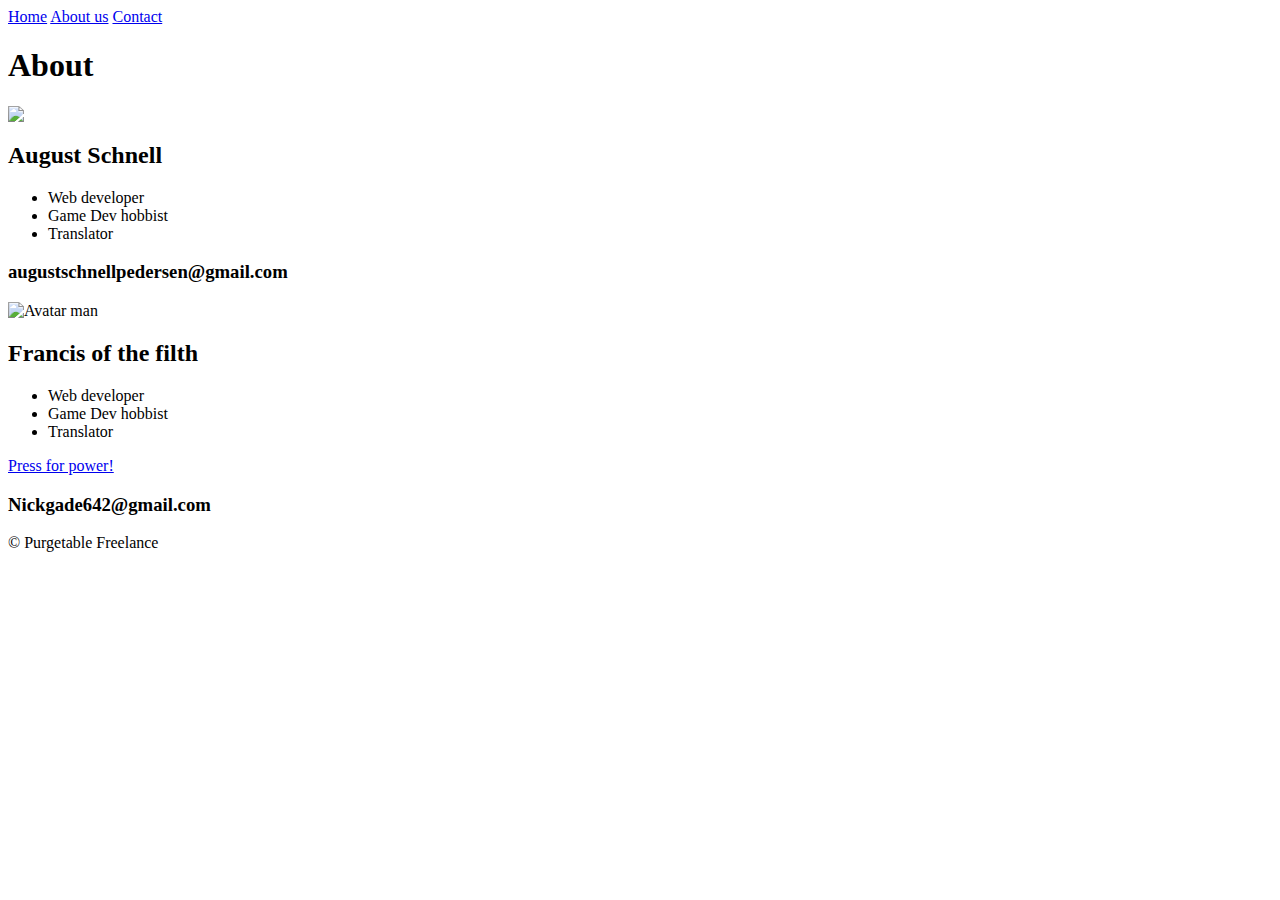
==== about.html @ 2ee2bcdc "Update about.html" ====
<!DOC TYPE HTML>

<html>

  <head>


    <title>Purgetable</title>
      <link rel="icon" href="pics/icon.png">
      <link href="https://fonts.googleapis.com/css?family=Roboto&display=swap" rel="stylesheet">
      <link href="https://fonts.googleapis.com/css?family=Acme&display=swap" rel="stylesheet">
      <link rel="stylesheet" type="text/css" href="About.css">
      <script src ="script.js" ></script>
      <script src="https://kit.fontawesome.com/da5ccd1419.js"></script>



      <meta charset="UTF-8">
      <meta name="Keywords" content="scc-cpio-1sqqf">
  </head>

  <body onload="onLoad()" id=body class=dark-mode>    

    <div class="navbar">            
      <a id="top" href="index.html">Home</a>          
      <a id="about" href="about.html">About us</a>
      <a id="contact" href="contact.html">Contact</a>  
      <img onclick="flagClick()" id="flag"> 
          </div>


    

    <h1 id="titel1" >About</h1>


   
    <div class="split right">

        
        <div class="centered">
          <img src="pics/about/placeholder.jpg" >    
          <h2>August Schnell</h2>     

         
          <ul class="list" >
            <li class="white" id="li1">Web developer</li>
            <li class="white" id="li3">Game Dev hobbist</li>  
            <li class="white" id="li2">Translator</li>
            
          </ul> 

                    <i onclick="la();" class="fab fa-linkedin"></i>
                   <i onclick="ma();" class="far fa-envelope"></i>
                   <h3 id="ma">augustschnellpedersen@gmail.com </h3>
                  
        </div>
        
      

      </div>
      
      



      <div class="split left">
        <div class="centered">
          <img src="pics/about/Filth.png" alt="Avatar man">
          <h2>Francis of the filth</h2>
          <ul class="list" >
              <li  class="black" id="li1">Web developer</li>
              <li class="black" id="li3">Game Dev hobbist</li>  
              <li class="black" id="li2">Translator</li>
                        
            </ul> 
          <a id="pow" href="https://youtu.be/WBmbYoPjVHo">Press for power!</a>
          <br>
          <i onclick="fa();" class="fab fa-facebook-square"></i>
          <i onclick="la1();" class="fab fa-linkedin"></i>
           <i class="fab fa-instagram"></i>
          <i onclick="ma1();" class="far fa-envelope"></i>
          <h3 id="ma1">Nickgade642@gmail.com</h3>
         
        </div>
        

      </div>


  
    <p id="footer">© Purgetable Freelance</p>
    
  </body>

</html>
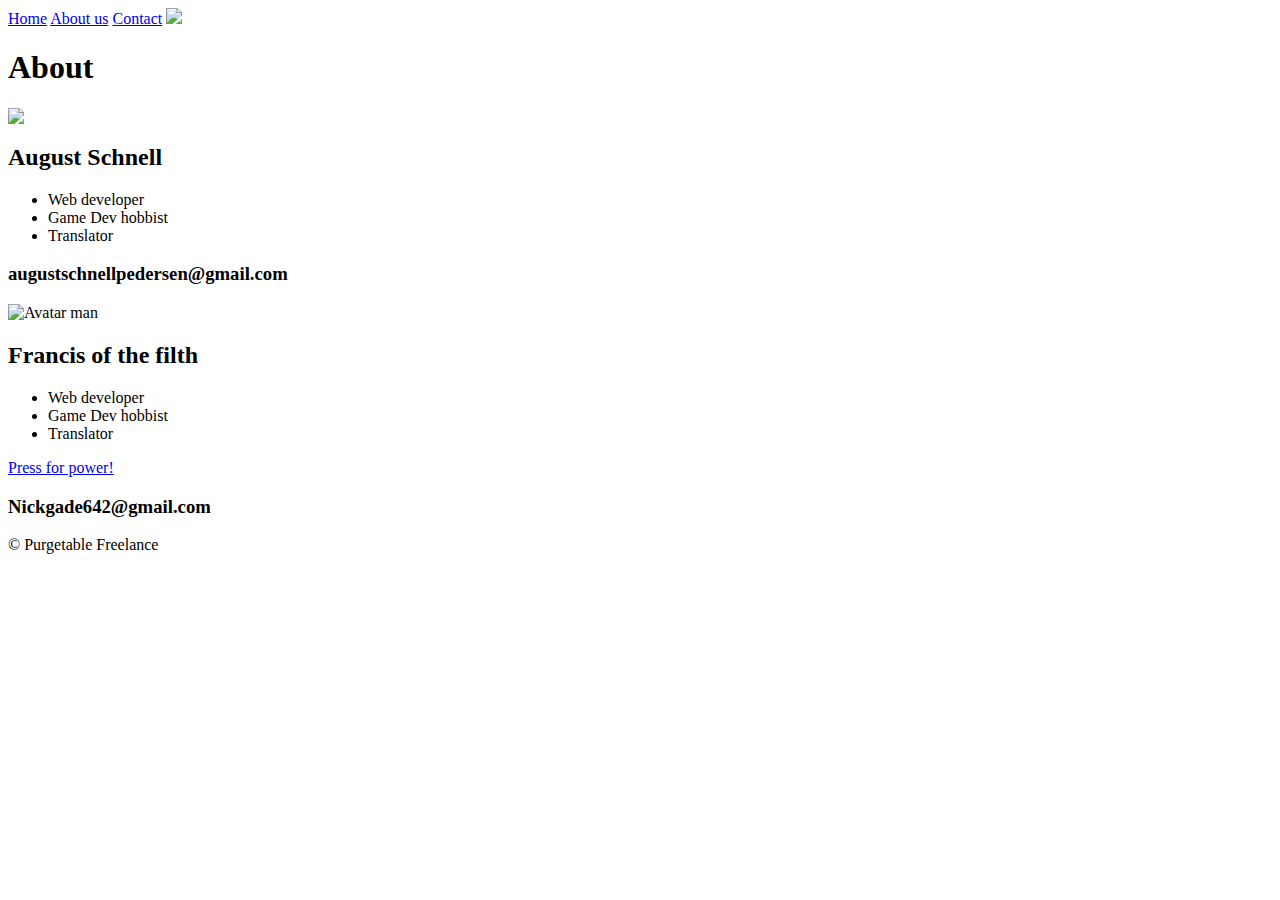
==== commit e693ab32: "Fix" ====
--- a/about.html
+++ b/about.html
@@ -19,13 +19,13 @@
       <meta name="Keywords" content="scc-cpio-1sqqf">
   </head>
 
-  <body onload="onLoad()" id=body class=dark-mode>    
+  <body onload="onLoad()" id=body>    
 
     <div class="navbar">            
       <a id="top" href="index.html">Home</a>          
       <a id="about" href="about.html">About us</a>
       <a id="contact" href="contact.html">Contact</a>  
-      <img onclick="flagClick()" id="flag"> 
+      <img onclick="flagClick();" id="flag"> 
           </div>
 
 
@@ -66,7 +66,7 @@
 
       <div class="split left">
         <div class="centered">
-          <img src="pics/about/Filth.png" alt="Avatar man">
+          <img src="pics/about/placeholder.jpg" alt="Avatar man">
           <h2>Francis of the filth</h2>
           <ul class="list" >
               <li  class="black" id="li1">Web developer</li>
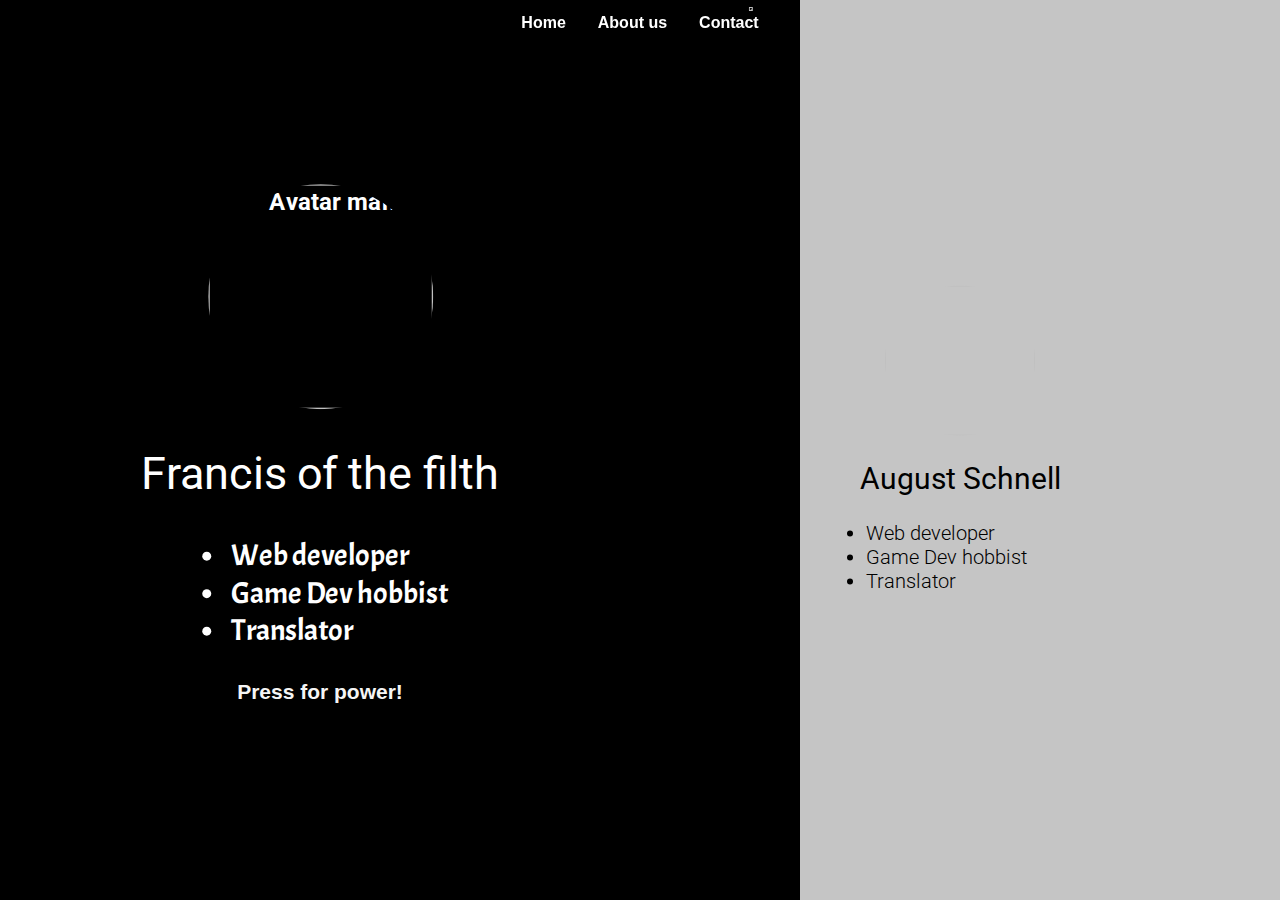
==== commit 763562d4: "psyko fix" ====
--- a/about.html
+++ b/about.html
@@ -25,8 +25,9 @@
       <a id="top" href="index.html">Home</a>          
       <a id="about" href="about.html">About us</a>
       <a id="contact" href="contact.html">Contact</a>  
-      <img onclick="flagClick();" id="flag"> 
+     
           </div>
+          <img onclick="flagClick();" id="flag"> 
 
 
     
--- a/About.css
+++ b/About.css
@@ -0,0 +1,342 @@
+@import url('https://fonts.googleapis.com/css?family=Roboto&display=swap');
+
+
+html {
+  scroll-behavior: smooth;
+  
+}
+
+html,body {
+  margin:0;
+  padding:0;
+  font-family: Verdana, sans-serif;
+  font-weight: bold;
+}
+
+
+
+#darkMode:hover{
+  color: black;
+  font-family: "Roboto";
+  background-color: #5F5F5F;
+  cursor: pointer;
+}
+
+h1, h3{
+  text-align: center;
+  color: white;
+  font-family: 'Roboto', sans-serif;
+  font-weight: bold;
+  margin: 0;
+}
+
+
+p{
+
+color: white;
+
+
+}
+
+.Shadow{
+
+  text-shadow: 3px, 3px, black;
+
+}
+
+
+
+
+
+body{  
+  
+  font-family: 'Roboto Black';
+  overflow-x: hidden;
+background-color: black;
+ 
+}
+
+
+
+
+
+.navbar {  
+ 
+  overflow: hidden;
+  position: absolute;
+  left: 50%;
+  transform: translateX(-50%); 
+  opacity: 100%;
+  transition: z-index 0s 0s; 
+  z-index: 20;
+ font-weight: bold;
+}
+
+
+
+.navbar a {
+  float: left;
+  font-size: 16px;
+  color: white;
+  text-align: center;
+  padding: 14px 16px;
+  text-decoration: none;
+  font-weight: bold;
+  margin: 0;
+  
+}
+
+.navbar a :hover{
+  cursor: pointer
+}
+
+.topnav a.active {
+  background-color: #2196F3;
+  color: white;
+}
+
+.topnav input[type=text] {
+  float: right;
+  padding: 6px;
+  border: none;
+  margin-top: 8px;
+  margin-left: 1010px;
+  font-size: 17px;
+}
+
+@media screen and (max-width: 600px) {
+  .topnav a, .topnav input[type=text] {
+    float: none;
+    display: block;
+    text-align: left;
+    width: 100%;
+    margin: 0;
+    padding: 14px;
+  }
+  .topnav input[type=text] {
+    border: 1px solid #ccc;
+  }
+}
+
+
+
+#footer {
+  font-size: 14px;
+  color: white;
+  font-family: "Arial";
+  text-align: left;
+  margin: 0;
+}
+
+.a1{
+  color: black;
+  font-weight: bolder;
+  background-color: white;
+  border-radius: 15%;
+  padding: 5px;
+  position: absolute;
+  text-decoration: none;
+  margin-left: 150px;
+  margin-bottom: 150px;
+}
+
+/* Image knap ting */
+
+#flag{
+
+  position: absolute;
+  opacity: 1 !important;
+  z-index: 100;
+  
+  
+  overflow: hidden;
+  position: absolute;
+  left: 60%;
+  margin-top: 7px;
+  transform: translateX(-50%); 
+  opacity: 100%;
+  transition: z-index 0s 0s; 
+  z-index: 20;
+  height: 3%;
+  
+    
+  }
+  
+  #flag:hover{
+  
+    cursor: pointer;
+  
+  }
+::-webkit-scrollbar {
+  width: 20px;
+}
+
+::-webkit-scrollbar-track {
+  box-shadow: inset 0 0 5px grey; 
+  border-radius: 10px;
+}
+ 
+::-webkit-scrollbar-thumb {
+  background: rgb(56, 57, 58); 
+  border-radius: 10px;
+}
+
+::-webkit-scrollbar-thumb:hover {
+  background:rgb(64, 65, 66); 
+}
+
+
+
+
+.ssh{
+
+color: white;
+margin-top: 15px;
+margin-bottom: 15px;
+
+}
+
+
+#webtxt{
+
+
+float: left;
+margin: 20;
+font-size: 1.3vw;
+font-family: Roboto;
+margin-left: 100px;
+margin-right: 100px;
+
+}
+
+
+
+.split {
+  height: 100%;
+  width: 50%;
+  position: fixed;
+  z-index: 1;
+  top: 0;
+  overflow-x: hidden;
+  padding-top: 20px;
+}
+
+/* Control the left side */
+.left {
+    left: 0;
+    background-color: black;
+    color: white;
+    transition: all 0.3s;
+    font-family: "Roboto";
+ 
+  
+}
+
+/* Control the right side */
+.right {
+    right: 0;
+    background-color: rgb(197, 197, 197);
+    color: black;
+    transition: all 0.3s;
+    font-family: "Roboto";
+    
+  }
+
+
+img{
+
+    transition: all 0.5s;
+}
+
+img:hover{
+
+transform: scale(1.05);
+
+}
+
+
+/* If you want the content centered horizontally and vertically */
+.centered {
+  position: absolute;
+  top: 50%;
+  left: 50%;
+  transform: translate(-50%, -50%);
+  text-align: center;
+}
+
+/* Style the image inside the centered container, if needed */
+.centered img {
+  width: 150px;
+  border-radius: 50%;
+}
+
+a{
+
+    font-family: Verdana, sans-serif;
+    font-weight: bold;    
+    font-size: 16px;
+}
+
+h2{
+
+    font-family: Roboto;
+    font-weight: 400;
+    font-size: 30px;
+}
+
+
+*#pow{
+
+    text-decoration: none;
+    color: whitesmoke;
+    font-family: Verdana, Geneva, Tahoma, sans-serif;
+    font-size: 14px;
+}
+
+.list{
+    font-weight: 300;    
+    text-align: left;
+    font-size: 20px;
+    margin-left: 20px;
+}
+
+i{
+
+    font-size: 30px;
+}
+
+
+i:hover{
+cursor: pointer;
+
+}
+
+
+#ma{
+
+visibility: hidden;
+
+}
+
+#ma1{
+
+  visibility: hidden;
+  
+  }
+
+  .right:hover{   
+    transform: scale(1.5);
+    z-index: 2;
+   }
+ 
+
+
+.left:hover{   
+   transform: scale(1.5);  
+   z-index: 2;
+  }
+
+  .black{
+
+    font-family: 'Acme', sans-serif;
+  }